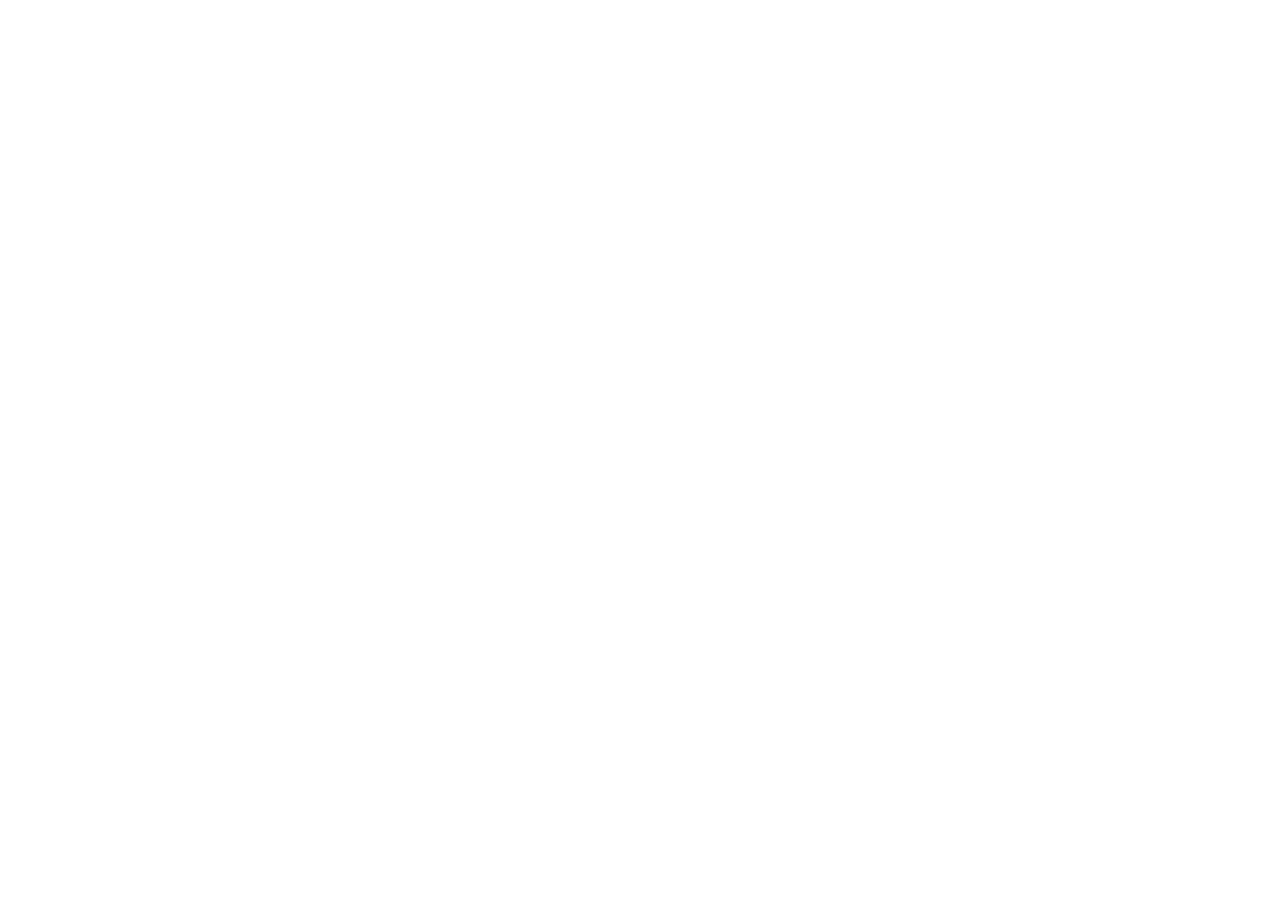
==== index.html @ aa2f5f7d "first week" ====
<!DOCTYPE html>
<html lang="en">
<head>
    <meta charset="UTF-8">
    <meta name="viewport" content="width=device-width, initial-scale=1.0">
    <link rel="stylesheet" href="style.css">
    <title>Week One</title>
</head>
<body>
    
    
    <script src="main.js"></script>
</body>
</html>
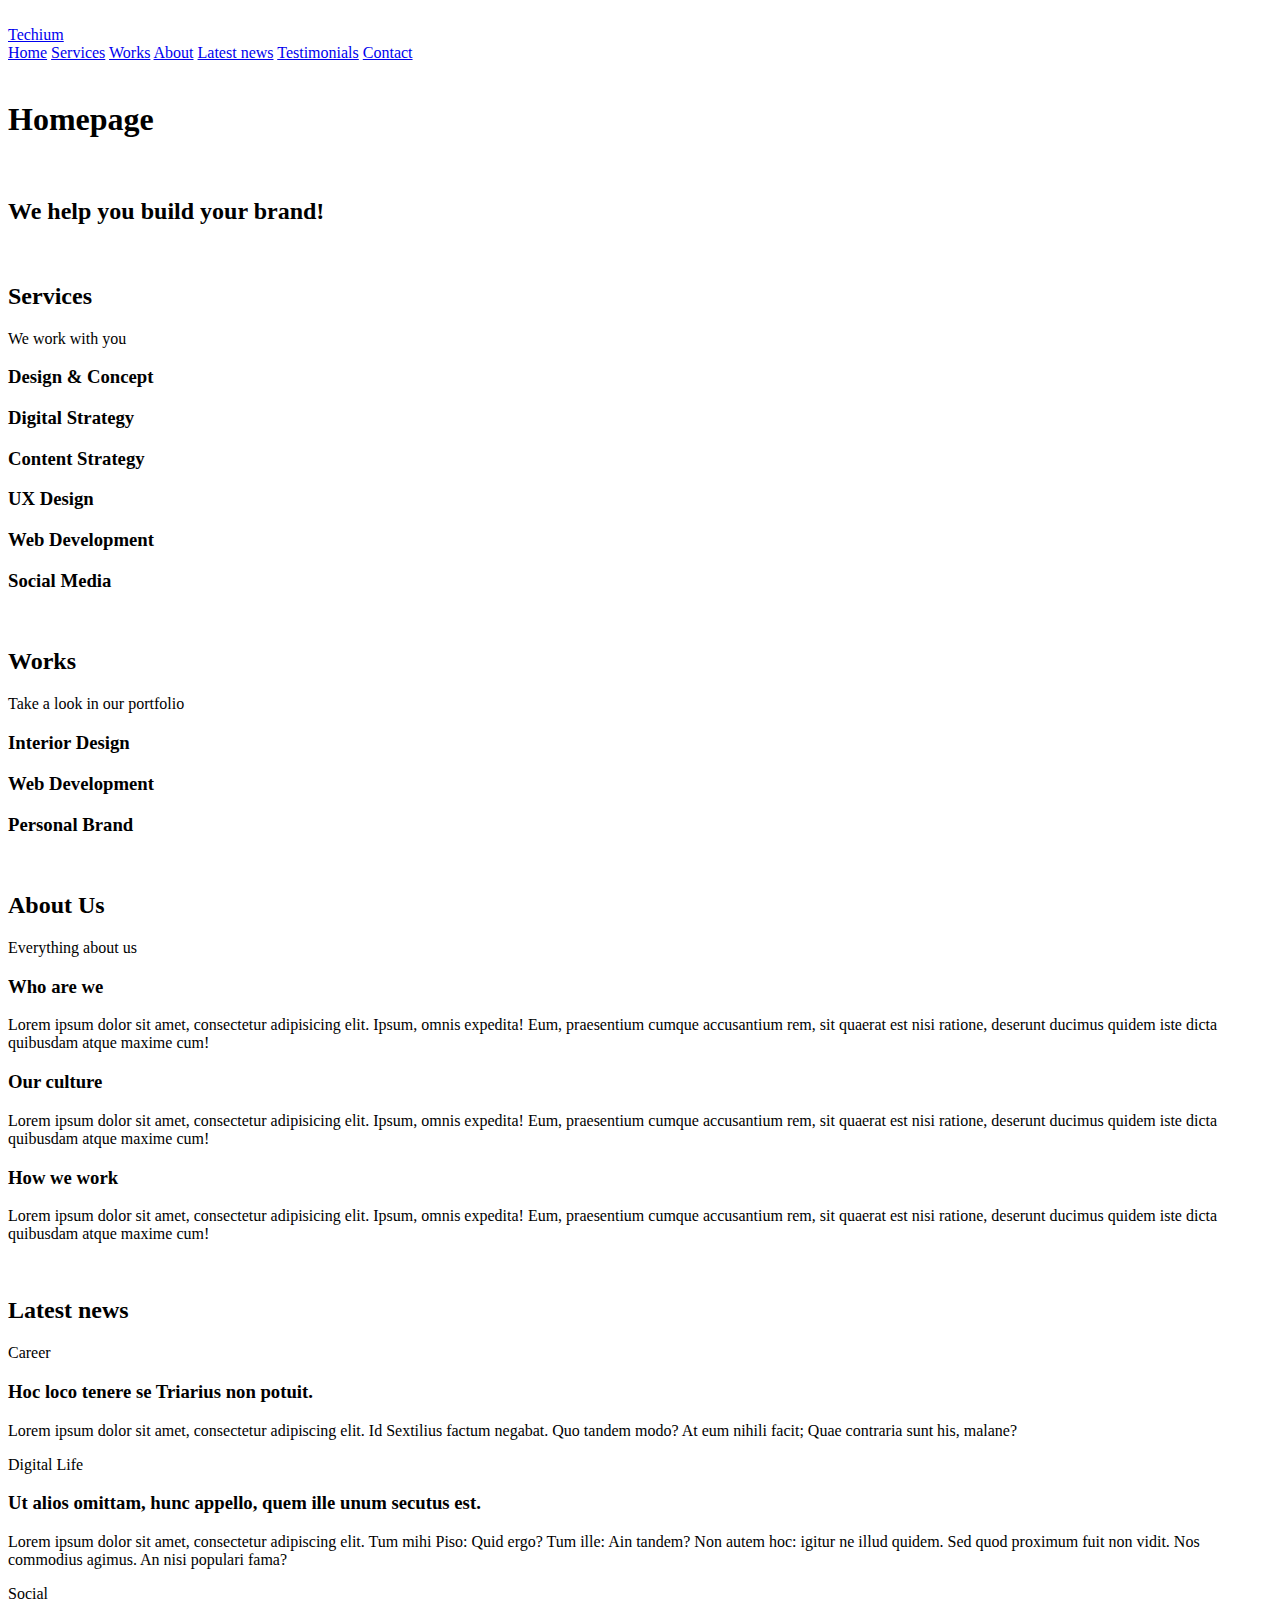
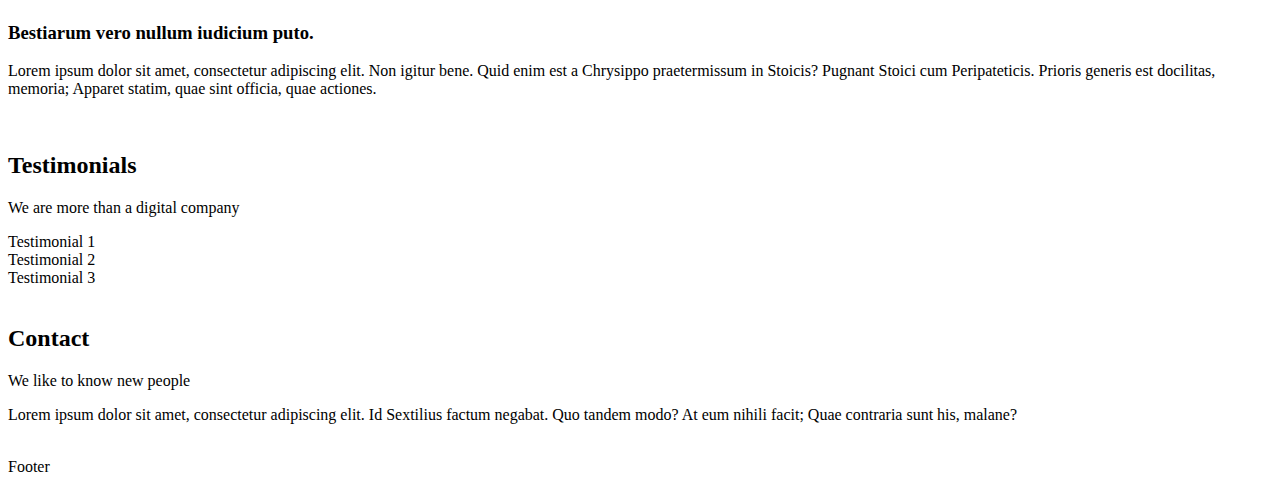
==== commit 99a19a3f: "updated" ====
--- a/index.html
+++ b/index.html
@@ -1,14 +1,161 @@
 <!DOCTYPE html>
-<html lang="en">
-<head>
-    <meta charset="UTF-8">
-    <meta name="viewport" content="width=device-width, initial-scale=1.0">
-    <link rel="stylesheet" href="style.css">
-    <title>Week One</title>
-</head>
-<body>
-    
-    
-    <script src="main.js"></script>
-</body>
+<html lang="en" dir="ltr">
+    <head>
+        <meta charset="utf-8">
+        <meta name="viewport" content="width=device-width, initial-scale=1.0, viewport-fit=cover">
+        <title>Homepage - Techium</title>
+        <meta name="description" content="Techium is a digital agency">
+        <link rel="icon" type="image/x-icon" href="./favicon.ico">
+        <link rel="icon" type="image/png" href="./favicon.png">
+    </head>
+    <body>
+        <br>
+        <!-- Header -->
+        <header>
+            <div>
+                <div>
+                    <a href="/"><span>Techium</span></a> 
+                </div>                                
+                <nav>
+                    <a href="/">Home</a>
+                    <a href="#services">Services</a>
+                    <a href="#works">Works</a>
+                    <a href="#about">About</a>
+                    <a href="#latest_news">Latest news</a>
+                    <a href="#testimonials">Testimonials</a>
+                    <a href="#contact">Contact</a>
+                </nav>
+            </div>
+        </header>
+        <br>
+        <!-- Main -->
+        <main>
+            <h1>Homepage</h1>
+            <br>
+            <!-- Hero section -->
+            <section>
+                <div>
+                    <h2>We help you build your brand!</h2>
+                </div>                
+            </section>
+            <br>
+            <!-- Services section -->
+            <section>
+                <div>
+                    <header>
+                        <h2>Services</h2>
+                        <p>We work with you</p>    
+                    </header>
+                    <div>
+                        <h3>Design & Concept</h3>
+                        <h3>Digital Strategy</h3>
+                        <h3>Content Strategy</h3>
+                        <h3>UX Design</h3>
+                        <h3>Web Development</h3>
+                        <h3>Social Media</h3>    
+                    </div>                    
+                </div>
+            </section>
+            <br>
+            <!-- Works section -->
+            <section>
+                <div>
+                    <header>
+                        <h2>Works</h2>
+                        <p>Take a look in our portfolio</p>    
+                    </header>
+                    <div>
+                        <article>
+                            <h3>Interior Design</h3>
+                        </article>
+                        <article>
+                            <h3>Web Development</h3>
+                        </article>
+                        <article>
+                            <h3>Personal Brand</h3>
+                        </article>    
+                    </div>                    
+                </div>
+            </section>
+            <br>
+            <!-- About Us section -->
+            <section>
+                <div>
+                    <header>
+                        <h2>About Us</h2>
+                        <p>Everything about us</p>    
+                    </header>
+                    <div>
+                        <h3>Who are we</h3>
+                        <p>Lorem ipsum dolor sit amet, consectetur adipisicing elit. Ipsum, omnis expedita! Eum, praesentium cumque accusantium rem, sit quaerat est nisi ratione, deserunt ducimus quidem iste dicta quibusdam atque maxime cum!</p>
+                        <h3>Our culture</h3>
+                        <p>Lorem ipsum dolor sit amet, consectetur adipisicing elit. Ipsum, omnis expedita! Eum, praesentium cumque accusantium rem, sit quaerat est nisi ratione, deserunt ducimus quidem iste dicta quibusdam atque maxime cum!</p>
+                        <h3>How we work</h3>
+                        <p>Lorem ipsum dolor sit amet, consectetur adipisicing elit. Ipsum, omnis expedita! Eum, praesentium cumque accusantium rem, sit quaerat est nisi ratione, deserunt ducimus quidem iste dicta quibusdam atque maxime cum!</p>    
+                    </div>                        
+                </div>
+            </section>
+            <br>
+            <!-- Latest news section -->
+            <section>
+                <div>
+                    <header>
+                        <h2>Latest news</h2>    
+                    </header>
+                    <div>
+                        <article>
+                            <p>Career</p>
+                            <h3>Hoc loco tenere se Triarius non potuit.</h3>
+                            <p>Lorem ipsum dolor sit amet, consectetur adipiscing elit. Id Sextilius factum negabat. Quo tandem modo? At eum nihili facit; Quae contraria sunt his, malane?</p>
+                        </article>
+                        <article>
+                            <p>Digital Life</p>
+                            <h3>Ut alios omittam, hunc appello, quem ille unum secutus est.</h3>
+                            <p>Lorem ipsum dolor sit amet, consectetur adipiscing elit. Tum mihi Piso: Quid ergo? Tum ille: Ain tandem? Non autem hoc: igitur ne illud quidem. Sed quod proximum fuit non vidit. Nos commodius agimus. An nisi populari fama?</p>
+                        </article>
+                        <article>
+                            <p>Social</p>
+                            <h3>Bestiarum vero nullum iudicium puto.</h3>
+                            <p>Lorem ipsum dolor sit amet, consectetur adipiscing elit. Non igitur bene. Quid enim est a Chrysippo praetermissum in Stoicis? Pugnant Stoici cum Peripateticis. Prioris generis est docilitas, memoria; Apparet statim, quae sint officia, quae actiones.</p>
+                        </article>    
+                    </div>                        
+                </div>                
+            </section>
+            <br>
+            <!-- Testimonials section -->
+            <section>
+                <div>
+                    <header>
+                        <h2>Testimonials</h2>
+                        <p>We are more than a digital company</p>    
+                    </header>
+                    <div>
+                        <article>Testimonial 1</article>
+                        <article>Testimonial 2</article>
+                        <article>Testimonial 3</article>        
+                    </div>                    
+                </div>                
+            </section>
+            <br>
+            <!-- Contact section -->
+            <section>
+                <div>
+                    <header>
+                        <h2>Contact</h2>
+                        <p>We like to know new people</p>    
+                    </header>
+                    <div>
+                        <p>Lorem ipsum dolor sit amet, consectetur adipiscing elit. Id Sextilius factum negabat. Quo tandem modo? At eum nihili facit; Quae contraria sunt his, malane?</p> 
+                    </div>                       
+                </div>                
+            </section>
+        </main>
+        <br>
+        <!-- Footer -->
+        <footer>
+            <div>
+                Footer
+            </div>
+        </footer>
+    </body>
 </html>